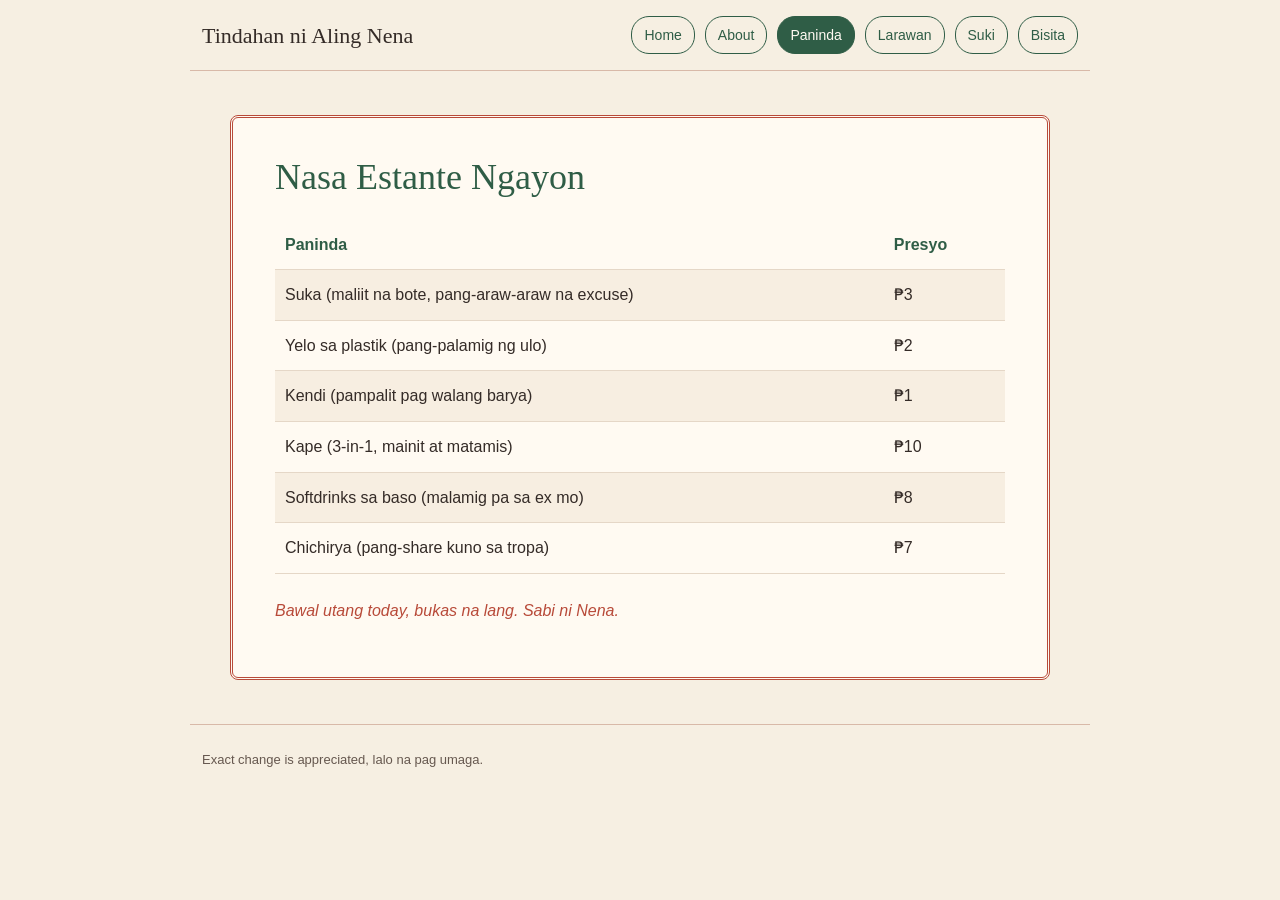
==== paninda.html @ 40da03a5 "first commit" ====
<!doctype html>
<html lang="en">
<head>
  <meta charset="utf-8">
  <meta name="viewport" content="width=device-width, initial-scale=1">
  <title>Paninda | Tindahan ni Aling Nena</title>
  <link rel="stylesheet" href="style.css">
  <script src="script.js" defer></script>
</head>
<body id="paninda-page">
  <div class="top-bar">
    <p class="store-name"><a href="index.html">Tindahan ni Aling Nena</a></p>
    <div class="navigation">
      <a href="index.html">Home</a>
      <a href="about.html">About</a>
      <a class="active" href="paninda.html">Paninda</a>
      <a href="larawan.html">Larawan</a>
      <a href="suki.html">Suki</a>
      <a href="bisita.html">Bisita</a>
    </div>
  </div>

  <div class="page-content menu-content">
    <h1>Nasa Estante Ngayon</h1>
    <table>
      <tr><th>Paninda</th><th>Presyo</th></tr>
      <tr><td>Suka (maliit na bote, pang-araw-araw na excuse)</td><td>&#8369;3</td></tr>
      <tr><td>Yelo sa plastik (pang-palamig ng ulo)</td><td>&#8369;2</td></tr>
      <tr><td>Kendi (pampalit pag walang barya)</td><td>&#8369;1</td></tr>
      <tr><td>Kape (3-in-1, mainit at matamis)</td><td>&#8369;10</td></tr>
      <tr><td>Softdrinks sa baso (malamig pa sa ex mo)</td><td>&#8369;8</td></tr>
      <tr><td>Chichirya (pang-share kuno sa tropa)</td><td>&#8369;7</td></tr>
    </table>
    <p class="store-note">Bawal utang today, bukas na lang. Sabi ni Nena.</p>
  </div>

  <div class="bottom-bar">
    <p>Exact change is appreciated, lalo na pag umaga.</p>
  </div>
</body>
</html>
---- style.css ----
body {
  margin: 0;
  background: #f6efe2;
  color: #342b27;
  font-family: Arial, sans-serif;
  line-height: 1.6;
}

.top-bar {
  box-sizing: border-box;
  display: flex;
  width: 100%;
  max-width: 900px;
  margin: 0 auto;
  padding: 16px 12px;
  align-items: center;
  justify-content: space-between;
  gap: 10px;
  border-bottom: 1px solid #d8b9a8;
}

.store-name {
  margin: 0;
  font-family: Georgia, serif;
  font-size: 22px;
  white-space: nowrap;
}

.store-name a {
  color: #342b27;
  text-decoration: none;
}

.navigation {
  display: flex;
  flex-wrap: wrap;
  justify-content: flex-end;
  gap: 10px;
}

.navigation a {
  padding: 7px 12px;
  border: 1px solid #2f5d46;
  border-radius: 18px;
  color: #2f5d46;
  font-size: 14px;
  text-align: center;
  text-decoration: none;
}

.navigation a:hover {
  background: #f2dfd4;
}

.navigation a.active {
  background: #2f5d46;
  color: #fffaf2;
}

.page-content,
.home-content {
  box-sizing: border-box;
  width: 90%;
  max-width: 820px;
  min-height: 390px;
  margin: 44px auto;
  padding: 38px 42px;
  border: 3px double #b84a39;
  border-radius: 8px;
  background: #fffaf2;
}

h1 {
  margin: 0 0 20px;
  color: #2f5d46;
  font-family: Georgia, serif;
  font-size: 36px;
  font-weight: normal;
  line-height: 1.2;
}

p {
  max-width: 700px;
}

a {
  color: #2f5d46;
}

.home-content {
  min-height: 420px;
  padding: 92px 48px;
  text-align: center;
}

.home-content h1 {
  color: #b84a39;
  font-size: 44px;
}

.home-content p {
  margin: 18px auto;
}

.action-link,
button {
  display: inline-block;
  padding: 10px 16px;
  border: 1px solid #2f5d46;
  border-radius: 5px;
  background: #2f5d46;
  color: #fffaf2;
  font: inherit;
  text-decoration: none;
  cursor: pointer;
}

.action-link:hover,
button:hover {
  background: #b84a39;
  border-color: #b84a39;
}

.menu-content {
  max-width: 820px;
}

table {
  width: 100%;
  border-collapse: collapse;
  text-align: left;
}

th,
td {
  padding: 12px 10px;
  border-bottom: 1px solid #e5d7c7;
}

th {
  color: #2f5d46;
  font-weight: bold;
}

tr:nth-child(even) {
  background: #f7eee1;
}

tr:hover {
  background: #f0dfd1;
}

.store-note {
  margin-top: 24px;
  color: #b84a39;
  font-style: italic;
}

.photo-content img {
  display: block;
  width: 100%;
  height: auto;
  margin: 0 auto;
  border: 6px solid #fff;
  outline: 1px solid #d8b9a8;
}

.photo-story {
  margin-top: 18px;
}

.bottom-bar {
  box-sizing: border-box;
  width: 100%;
  max-width: 900px;
  margin: 0 auto;
  padding: 12px;
  border-top: 1px solid #d8b9a8;
  color: #66584f;
  font-size: 13px;
}

.photo-credit {
  margin: 18px 0 0;
  color: #777365;
  font-size: 11px;
}

.review {
  margin: 22px 0;
  padding: 20px;
  border: 1px dashed #d8b9a8;
  background: #f9f2e8;
  font-family: Georgia, serif;
  font-size: 20px;
}

.contact-content input {
  box-sizing: border-box;
  width: 100%;
  max-width: 460px;
  padding: 10px;
  border: 1px solid #c7b7a5;
  border-radius: 4px;
  background: #fff;
  font: inherit;
}

.contact-content button {
  margin-top: 4px;
}

#form-message {
  color: #2f5d46;
}

@media (max-width: 760px) {
  .top-bar {
    display: block;
  }

  .navigation {
    justify-content: flex-start;
    margin-top: 14px;
  }

  .page-content,
  .home-content {
    min-height: 0;
    margin: 28px auto;
    padding: 28px 24px;
  }

  .home-content h1 {
    font-size: 36px;
  }
}
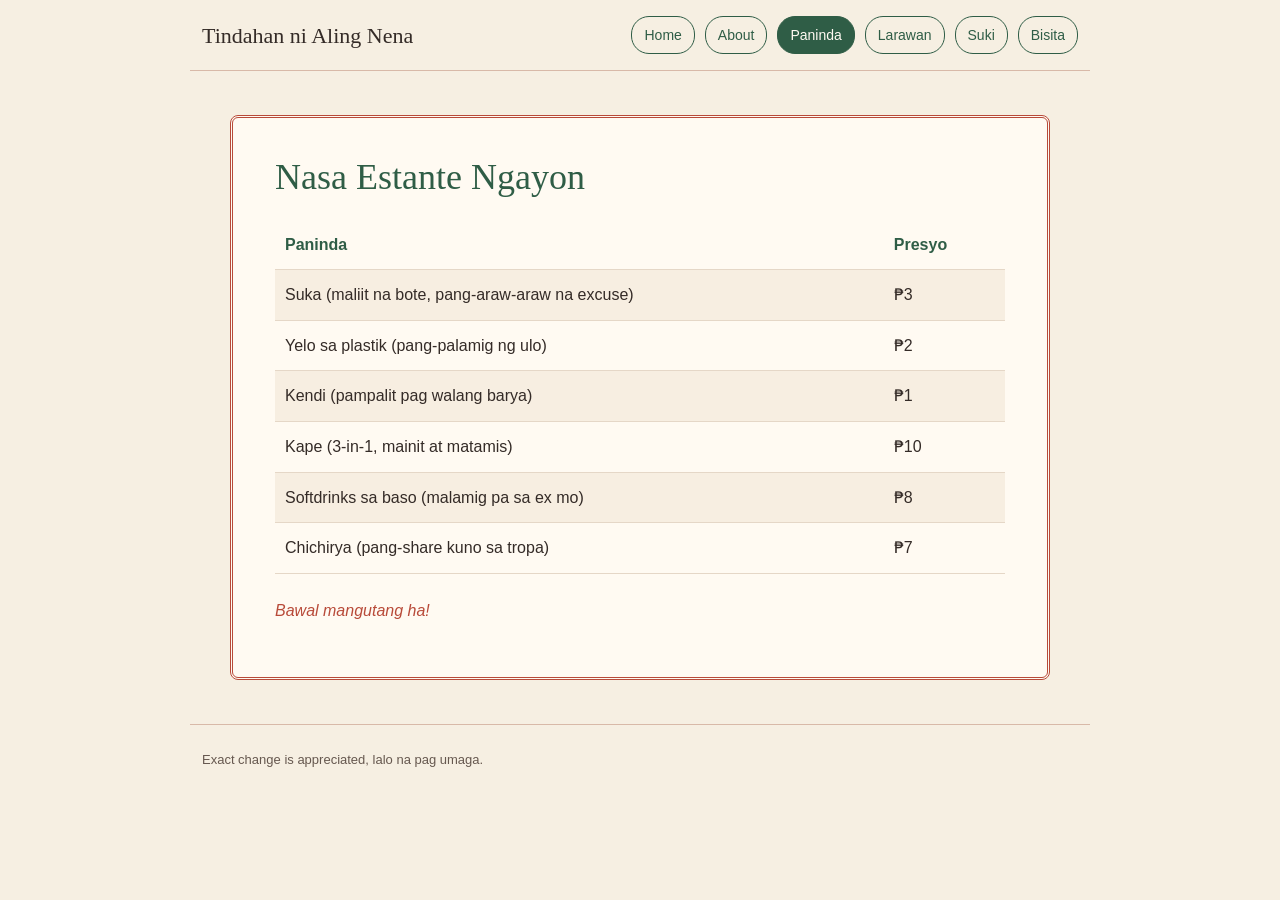
==== commit 178b5b01: "ui fixes" ====
--- a/paninda.html
+++ b/paninda.html
@@ -31,7 +31,7 @@
       <tr><td>Softdrinks sa baso (malamig pa sa ex mo)</td><td>&#8369;8</td></tr>
       <tr><td>Chichirya (pang-share kuno sa tropa)</td><td>&#8369;7</td></tr>
     </table>
-    <p class="store-note">Bawal utang today, bukas na lang. Sabi ni Nena.</p>
+    <p class="store-note">Bawal mangutang ha!</p>
   </div>
 
   <div class="bottom-bar">
--- a/style.css
+++ b/style.css
@@ -88,18 +88,112 @@
 }
 
 .home-content {
-  min-height: 420px;
-  padding: 92px 48px;
-  text-align: center;
+  max-width: 900px;
+  min-height: 0;
+  padding: 32px;
+  text-align: left;
 }
 
 .home-content h1 {
   color: #b84a39;
-  font-size: 44px;
+  font-size: 40px;
 }
 
 .home-content p {
-  margin: 18px auto;
+  margin: 18px 0;
+}
+
+.home-layout {
+  display: flex;
+  align-items: center;
+  gap: 32px;
+  flex-wrap: wrap;
+}
+
+.home-left {
+  flex: 1 1 330px;
+}
+
+.awning-bar {
+  height: 14px;
+  border-bottom: 7px solid #2f5d46;
+  background: #b84a39;
+}
+
+.open-badge {
+  display: inline-block;
+  padding: 4px 10px;
+  border-radius: 16px;
+  background: #e6ecdf;
+  color: #2f5d46;
+  font-size: 12px;
+  font-weight: bold;
+}
+
+.home-actions {
+  display: flex;
+  flex-wrap: wrap;
+  gap: 10px;
+}
+
+.secondary-link {
+  display: inline-block;
+  padding: 10px 16px;
+  border: 1px solid #b84a39;
+  border-radius: 5px;
+  color: #b84a39;
+  text-decoration: none;
+}
+
+.secondary-link:hover {
+  background: #f4e4dc;
+}
+
+.home-right {
+  flex: 1 1 260px;
+  max-width: 350px;
+  margin: 0 auto;
+}
+
+.home-photo {
+  padding: 12px 12px 2px;
+  border: 1px solid #ded8c8;
+  background: #fff;
+  transform: rotate(2deg);
+}
+
+.home-photo img {
+  display: block;
+  width: 100%;
+  height: auto;
+}
+
+.home-photo p {
+  margin: 10px 0 12px;
+  color: #66584f;
+  font-family: cursive;
+  text-align: center;
+}
+
+.store-info {
+  margin-top: 30px;
+  padding-top: 16px;
+  border-top: 1px dashed #c5beaa;
+}
+
+.store-info ul {
+  display: flex;
+  justify-content: space-between;
+  gap: 18px;
+  flex-wrap: wrap;
+  margin: 0;
+  padding: 0;
+  list-style: none;
+}
+
+.store-info li {
+  flex: 1 1 180px;
+  font-size: 14px;
 }
 
 .action-link,
@@ -234,4 +328,12 @@
   .home-content h1 {
     font-size: 36px;
   }
-}
+
+  .home-layout {
+    align-items: flex-start;
+  }
+
+  .home-right {
+    width: 90%;
+  }
+}
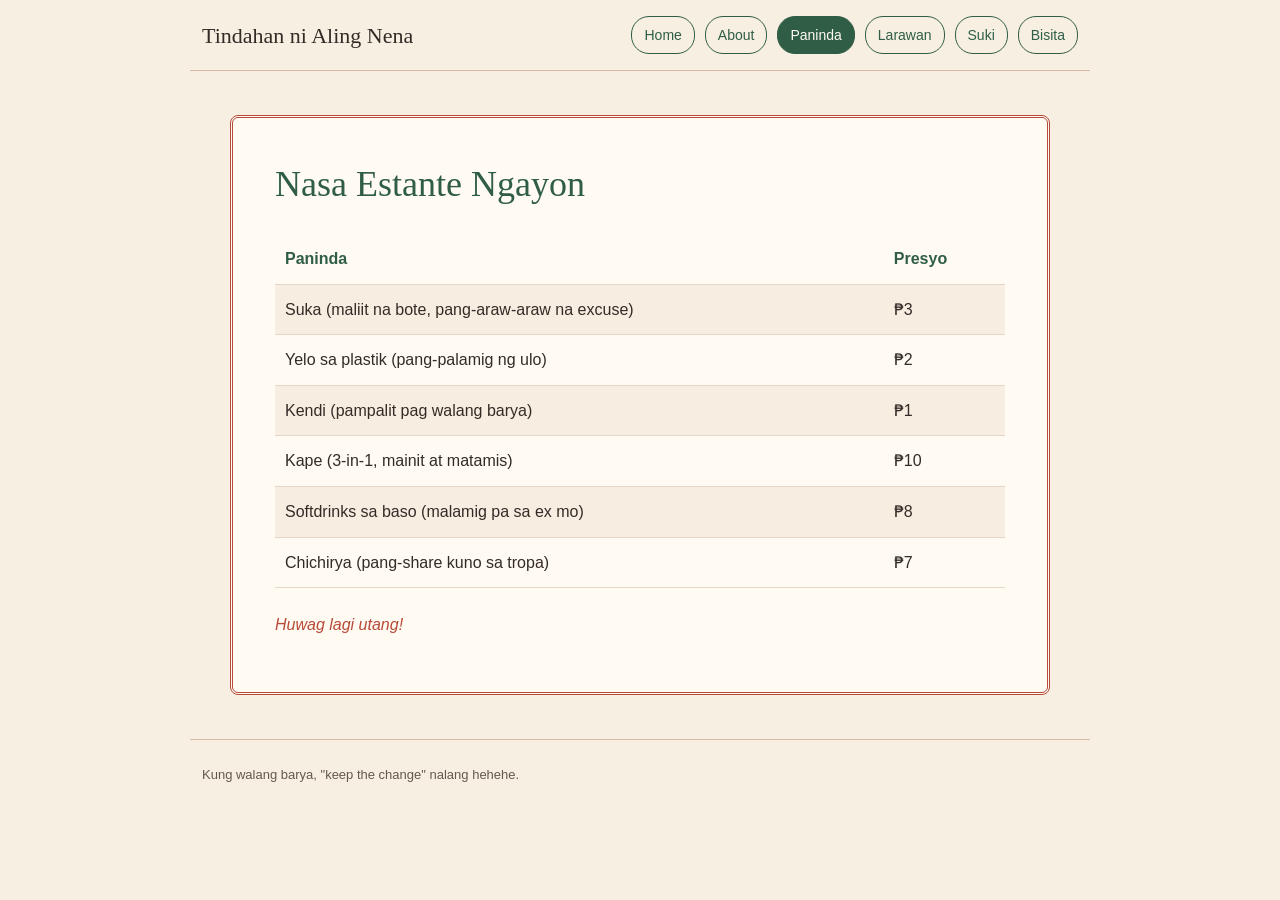
==== commit 29a83546: "last few ui/bug fixes" ====
--- a/paninda.html
+++ b/paninda.html
@@ -31,11 +31,11 @@
       <tr><td>Softdrinks sa baso (malamig pa sa ex mo)</td><td>&#8369;8</td></tr>
       <tr><td>Chichirya (pang-share kuno sa tropa)</td><td>&#8369;7</td></tr>
     </table>
-    <p class="store-note">Bawal mangutang ha!</p>
+    <p class="store-note">Huwag lagi utang!</p>
   </div>
 
   <div class="bottom-bar">
-    <p>Exact change is appreciated, lalo na pag umaga.</p>
+    <p>Kung walang barya, "keep the change" nalang hehehe.</p>
   </div>
 </body>
 </html>
--- a/style.css
+++ b/style.css
@@ -23,17 +23,20 @@
   margin: 0;
   font-family: Georgia, serif;
   font-size: 22px;
-  white-space: nowrap;
+}
+
+.store-name a,
+.navigation a,
+.secondary-link {
+  text-decoration: none;
 }
 
 .store-name a {
   color: #342b27;
-  text-decoration: none;
 }
 
 .navigation {
   display: flex;
-  flex-wrap: wrap;
   justify-content: flex-end;
   gap: 10px;
 }
@@ -44,8 +47,6 @@
   border-radius: 18px;
   color: #2f5d46;
   font-size: 14px;
-  text-align: center;
-  text-decoration: none;
 }
 
 .navigation a:hover {
@@ -76,7 +77,6 @@
   font-family: Georgia, serif;
   font-size: 36px;
   font-weight: normal;
-  line-height: 1.2;
 }
 
 p {
@@ -91,7 +91,6 @@
   max-width: 900px;
   min-height: 0;
   padding: 32px;
-  text-align: left;
 }
 
 .home-content h1 {
@@ -103,15 +102,21 @@
   margin: 18px 0;
 }
 
+.home-layout,
+.home-actions,
+.store-info ul {
+  display: flex;
+  gap: 10px;
+}
+
 .home-layout {
-  display: flex;
   align-items: center;
   gap: 32px;
-  flex-wrap: wrap;
-}
-
-.home-left {
-  flex: 1 1 330px;
+}
+
+.home-left,
+.home-right {
+  flex: 1;
 }
 
 .awning-bar {
@@ -120,84 +125,9 @@
   background: #b84a39;
 }
 
-.open-badge {
-  display: inline-block;
-  padding: 4px 10px;
-  border-radius: 16px;
-  background: #e6ecdf;
-  color: #2f5d46;
-  font-size: 12px;
-  font-weight: bold;
-}
-
-.home-actions {
-  display: flex;
-  flex-wrap: wrap;
-  gap: 10px;
-}
-
+.action-link,
+button,
 .secondary-link {
-  display: inline-block;
-  padding: 10px 16px;
-  border: 1px solid #b84a39;
-  border-radius: 5px;
-  color: #b84a39;
-  text-decoration: none;
-}
-
-.secondary-link:hover {
-  background: #f4e4dc;
-}
-
-.home-right {
-  flex: 1 1 260px;
-  max-width: 350px;
-  margin: 0 auto;
-}
-
-.home-photo {
-  padding: 12px 12px 2px;
-  border: 1px solid #ded8c8;
-  background: #fff;
-  transform: rotate(2deg);
-}
-
-.home-photo img {
-  display: block;
-  width: 100%;
-  height: auto;
-}
-
-.home-photo p {
-  margin: 10px 0 12px;
-  color: #66584f;
-  font-family: cursive;
-  text-align: center;
-}
-
-.store-info {
-  margin-top: 30px;
-  padding-top: 16px;
-  border-top: 1px dashed #c5beaa;
-}
-
-.store-info ul {
-  display: flex;
-  justify-content: space-between;
-  gap: 18px;
-  flex-wrap: wrap;
-  margin: 0;
-  padding: 0;
-  list-style: none;
-}
-
-.store-info li {
-  flex: 1 1 180px;
-  font-size: 14px;
-}
-
-.action-link,
-button {
   display: inline-block;
   padding: 10px 16px;
   border: 1px solid #2f5d46;
@@ -209,10 +139,59 @@
   cursor: pointer;
 }
 
+.secondary-link {
+  border-color: #b84a39;
+  background: transparent;
+  color: #b84a39;
+}
+
 .action-link:hover,
 button:hover {
+  border-color: #b84a39;
   background: #b84a39;
-  border-color: #b84a39;
+}
+
+.secondary-link:hover {
+  background: #f4e4dc;
+}
+
+.home-photo {
+  padding: 12px 12px 2px;
+  border: 1px solid #ded8c8;
+  background: #fff;
+  transform: rotate(2deg);
+}
+
+.home-photo img,
+.photo-content img {
+  display: block;
+  width: 100%;
+  height: auto;
+}
+
+.home-photo p {
+  margin: 10px 0 12px;
+  color: #66584f;
+  font-family: cursive;
+  text-align: center;
+}
+
+.store-info {
+  margin-top: 30px;
+  padding-top: 16px;
+  border-top: 1px dashed #c5beaa;
+}
+
+.store-info ul {
+  justify-content: space-between;
+  margin: 0;
+  padding: 0;
+  list-style: none;
+}
+
+.store-info li {
+  flex: 1;
+  font-size: 14px;
 }
 
 .menu-content {
@@ -233,7 +212,6 @@
 
 th {
   color: #2f5d46;
-  font-weight: bold;
 }
 
 tr:nth-child(even) {
@@ -251,10 +229,6 @@
 }
 
 .photo-content img {
-  display: block;
-  width: 100%;
-  height: auto;
-  margin: 0 auto;
   border: 6px solid #fff;
   outline: 1px solid #d8b9a8;
 }
@@ -274,8 +248,12 @@
   font-size: 13px;
 }
 
+.radio-note {
+  font-size: 12px;
+}
+
 .photo-credit {
-  margin: 18px 0 0;
+  margin-top: 18px;
   color: #777365;
   font-size: 11px;
 }
@@ -296,44 +274,9 @@
   padding: 10px;
   border: 1px solid #c7b7a5;
   border-radius: 4px;
-  background: #fff;
   font: inherit;
 }
 
-.contact-content button {
-  margin-top: 4px;
-}
-
 #form-message {
   color: #2f5d46;
 }
-
-@media (max-width: 760px) {
-  .top-bar {
-    display: block;
-  }
-
-  .navigation {
-    justify-content: flex-start;
-    margin-top: 14px;
-  }
-
-  .page-content,
-  .home-content {
-    min-height: 0;
-    margin: 28px auto;
-    padding: 28px 24px;
-  }
-
-  .home-content h1 {
-    font-size: 36px;
-  }
-
-  .home-layout {
-    align-items: flex-start;
-  }
-
-  .home-right {
-    width: 90%;
-  }
-}
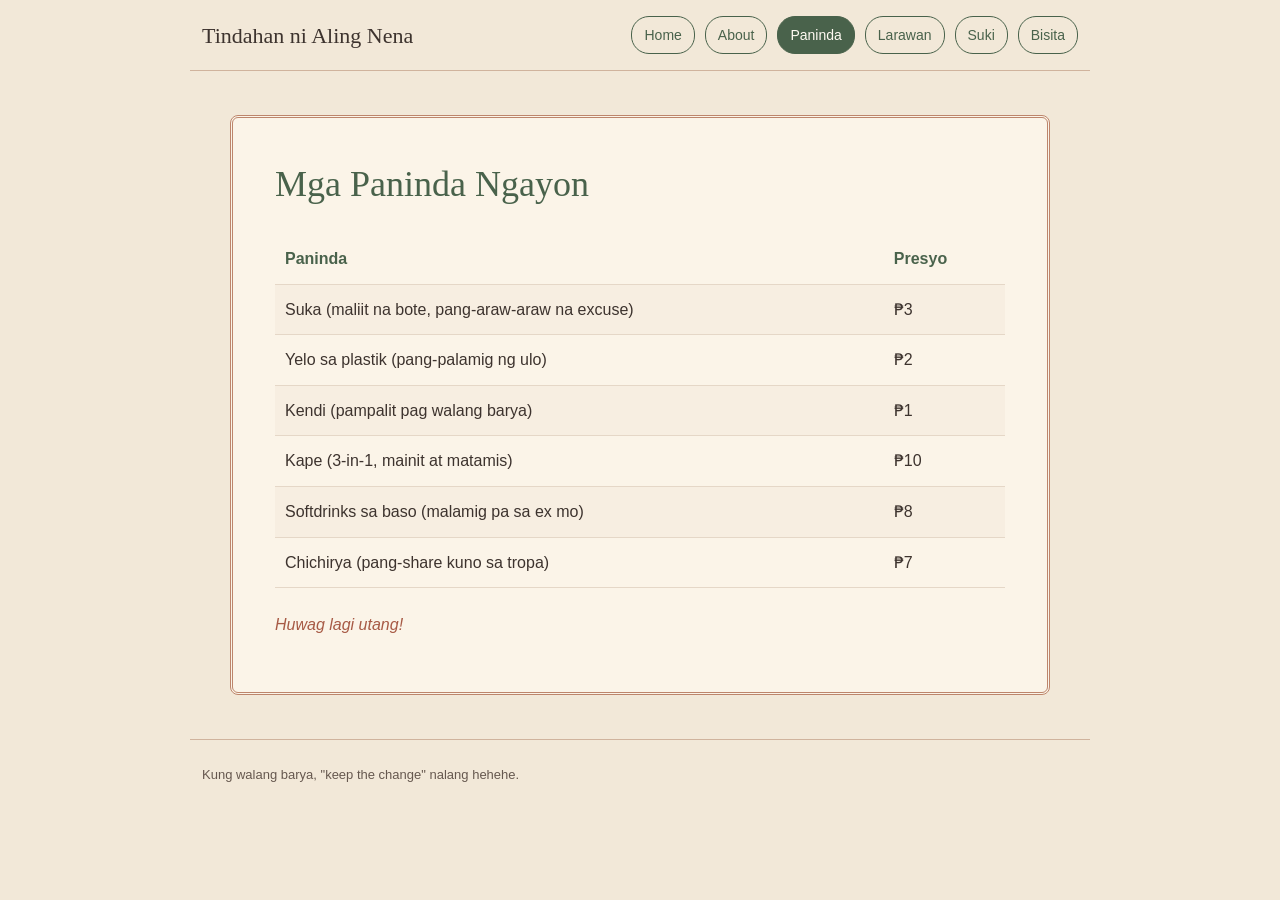
==== commit 69bab733: "final polish" ====
--- a/paninda.html
+++ b/paninda.html
@@ -21,7 +21,7 @@
   </div>
 
   <div class="page-content menu-content">
-    <h1>Nasa Estante Ngayon</h1>
+    <h1>Mga Paninda Ngayon</h1>
     <table>
       <tr><th>Paninda</th><th>Presyo</th></tr>
       <tr><td>Suka (maliit na bote, pang-araw-araw na excuse)</td><td>&#8369;3</td></tr>
--- a/style.css
+++ b/style.css
@@ -145,6 +145,13 @@
   color: #b84a39;
 }
 
+.home-actions .action-link,
+.home-actions .secondary-link {
+  border-color: #5b4035;
+  background: transparent;
+  color: #5b4035;
+}
+
 .action-link:hover,
 button:hover {
   border-color: #b84a39;
@@ -153,6 +160,11 @@
 
 .secondary-link:hover {
   background: #f4e4dc;
+}
+
+.home-actions .action-link:hover,
+.home-actions .secondary-link:hover {
+  background: #f2e7d8;
 }
 
 .home-photo {
@@ -280,3 +292,79 @@
 #form-message {
   color: #2f5d46;
 }
+
+/* Slightly warmer shades for the shop's paper-and-paint look. */
+body {
+  background: #f2e8d8;
+  color: #3d332e;
+}
+
+.page-content,
+.home-content {
+  border-color: #bd856b;
+  background: #fbf4e8;
+}
+
+.top-bar,
+.bottom-bar {
+  border-color: #d0b39d;
+}
+
+.store-name a {
+  color: #3d332e;
+}
+
+.navigation a,
+h1,
+th,
+a {
+  color: #49624b;
+}
+
+.navigation a {
+  border-color: #49624b;
+}
+
+.navigation a:hover {
+  background: #f0ded0;
+}
+
+.navigation a.active,
+.action-link,
+button {
+  border-color: #49624b;
+  background: #49624b;
+}
+
+.home-content h1,
+.store-note {
+  color: #a75a45;
+}
+
+.awning-bar {
+  border-bottom-color: #49624b;
+  background: #a75a45;
+}
+
+.home-photo {
+  border-color: #d4c2aa;
+  background: #fffaf1;
+}
+
+.photo-content img {
+  outline-color: #d0b39d;
+}
+
+.review {
+  border-color: #d0b39d;
+  background: #f7eddf;
+}
+
+.contact-content input {
+  border-color: #c7b7a5;
+  background: #fffaf1;
+}
+
+#form-message {
+  color: #49624b;
+}
